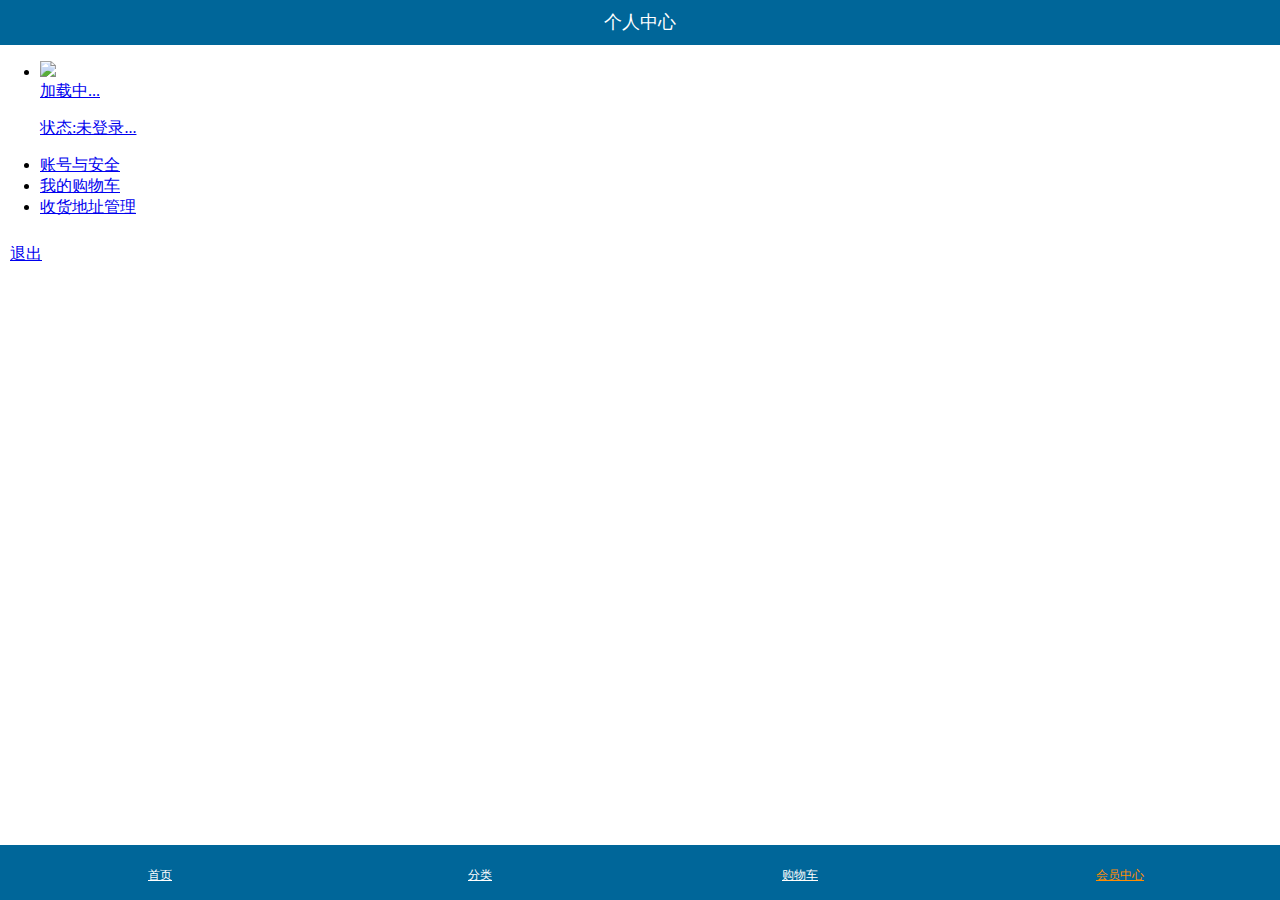
==== user/index.html @ bfe1b500 "购物车" ====
<!DOCTYPE html>
<html>

<head lang="en">
    <meta charset="UTF-8">
    <meta name="viewport" content="width=device-width,initial-scale=1.0,user-scalable=0" />
    <title>个人中心</title>
    <link type="image/x-icon" rel="shortcut icon" href="../images/favicon.ico">
    <link rel="stylesheet" href="../assets/mui/css/mui.css" />
    <link rel="stylesheet" href="../assets/fa/css/font-awesome.min.css" />
    <link rel="stylesheet" href="../css/common.css" />
    <link rel="stylesheet" href="../css/user.css" />
</head>

<body>
    <div class="lt_container">
        <header class="lt_topBar">
            <a class="btn_left" href="javascript:history.back();"><span class="mui-icon mui-icon-arrowleft"></span></a>
            <h3>个人中心</h3>
        </header>
        <div class="lt_content">
            <div class="lt_wrapper">
                <div class="mui-scroll-wrapper">
                    <div class="mui-scroll">
                        <ul class="mui-table-view mui-table-view-chevron">
                            <li class="mui-table-view-cell mui-media">
                                <a class="mui-navigate-right" href="login.html">
                                <img class="mui-media-object mui-pull-left head-img" id="head-img" src="../images/user.jpg">
                                <div class="mui-media-body">加载中...<p class="mui-ellipsis">状态:未登录...</p></div>
                            </a>
                            </li>
                            <li class="mui-table-view-cell">
                                <a href=# " class="mui-navigate-right ">账号与安全</a>
                        </li>
                        <li class="mui-table-view-cell ">
                            <a href="cart.html " class="mui-navigate-right ">我的购物车</a>
                        </li>
                        <li class="mui-table-view-cell ">
                            <a href="# " class="mui-navigate-right ">收货地址管理</a>
                        </li>
                    </ul>
                    <div class="p10 ">
                        <a href="javascript:; " class="mui-btn mui-block ">退出</a>
                    </div>
                </div>
            </div>
        </div>
    </div>
    <footer class="lt_tabBar ">
        <ul>
            <li><a href="../index.html "><span class="fa fa-home "></span><p>首页</p></a></li>
            <li><a href="../category.html "><span class="fa fa-bars "></span><p>分类</p></a></li>
            <li><a href="cart.html "><span class="fa fa-shopping-cart "></span><p>购物车</p></a></li>
            <li class="now "><a href="index.html "><span class="fa fa-user "></span><p>会员中心</p></a></li>
        </ul>
    </footer>
</div>
<script src="../assets/mui/js/mui.js "></script>
<script src="../assets/zepto/zepto.min.js "></script>
<script src="../js/common.js "></script>
<script src="../js/user/index.js "></script>
</body>
</html>
---- css/common.css ----
/*reset css*/
/*common css*/
/*大容器*/
.lt_container{
    position: absolute;
    left: 0;
    top: 0;
    background: #fff;
    width: 100%;
    height: 100%;
    overflow: hidden;
}
/*顶部通栏*/
.lt_topBar{
    width: 100%;
    height: 45px;
    background: #069;
    position: absolute;
    left: 0;
    top: 0;
}
.lt_topBar h3{
    font-size: 18px;
    line-height: 45px;
    text-align: center;
    color: #fff;
    margin: 0;
    font-weight: normal;
}
.lt_topBar a{
    position: absolute;
    top: 0;
    width: 45px;
    height: 45px;
    text-align: center;
    line-height: 45px;
    color: #fff;
}
.lt_topBar .btn_left{
    left: 0;
}
.lt_topBar .btn_left .mui-icon{
    font-weight: bold;
}
.lt_topBar .btn_right{
    right: 0;
}
/*主体内容*/
.lt_content{
    width: 100%;
    height: 100%;
    padding-top: 45px;
    padding-bottom: 55px;
}
.lt_content .lt_wrapper{
    width: 100%;
    height: 100%;
    position: relative;
}
/*底部页签*/
.lt_tabBar{
    width: 100%;
    height: 55px;
    background: #069;
    position: absolute;
    left: 0;
    bottom: 0;
}
.lt_tabBar ul{
    list-style: none;
    margin: 0;
    padding: 0;
}
.lt_tabBar ul li{
    width: 25%;
    float: left;
    text-align: center;
    padding-top: 10px;
}
.lt_tabBar ul li.now a{
    color: darkorange;
}
.lt_tabBar ul li.now a p{
    color: darkorange;
}
.lt_tabBar ul li a{
    color: #fff;
}
.lt_tabBar ul li a p{
    color: #fff;
    font-size: 12px;
    padding-bottom: 0;
    margin-bottom: 0;
}


/*model css*/

/*商品*/
.lt_product{
    padding: 0 10px;
    background: #fff;
}
.lt_product .item{
    width: 48%;
    float: left;
    text-align: center;
    box-shadow: 0 0 5px #ccc;
    margin-top: 10px;
    padding: 10px 5px;
}
/*even 偶数  odd 奇数*/
.lt_product .item:nth-child(even){
    margin-left: 4%;
}
.lt_product .item img{
    width: 100%;
    display: block;
    margin-bottom:5px;
}
.lt_product .mui-ellipsis-2{
    height: 41px;
}
.lt_product .item p{
    font-size: 12px;
}
.lt_product .item p span:first-child{
    color: red;
}
.lt_product .item p span:last-child{
    color: grey;
    text-decoration: line-through;
}

/*加载中效果*/
.loading{
    min-height: 250px;
    width: 100%;
    text-align: center;
    line-height: 250px;
}
.loading .mui-icon{
    color: #069;
    animation: rotateLoading 1s infinite;
}
@keyframes rotateLoading {
    from{
        transform: rotate(0deg);
        -webkit-transform: rotate(0deg);
    }
    to{
        transform: rotate(360deg);
        -webkit-transform: rotate(360deg);
    }
}
/*webkit兼容*/
@-webkit-keyframes rotateLoading {
    from{
        transform: rotate(0deg);
        -webkit-transform: rotate(0deg);
    }
    to{
        transform: rotate(360deg);
        -webkit-transform: rotate(360deg);
    }
}
---- css/user.css ----
.p10{
    padding: 10px;
}
/*cart*/
.lt_proImg{
    width: 60px;
    height: 60px;
    float:left;
}
.lt_proImg img{
    width: 100%;
    height: 100%;
    display: block;
}
.lt_proInfo{
    overflow: hidden;
    padding: 0 10px;
}
.lt_proInfo input{
    position: absolute;
    left: 25px;
    bottom: 2px;
}
.lt_proInfo .name{
    color: #333;
    margin-bottom: 5px;
}
.lt_proInfo .price{
    color: red;
}
.lt_proInfo .oldPrice{
    text-decoration: line-through;
    font-size: 12px;
}
.lt_proInfo .num{
    float: right;
}

.lt_cart{
    position: absolute;
    left: 0;
    bottom: 55px;
    height: 30px;
    line-height: 30px;
    padding: 0 10px;
    border-top: 1px solid #ccc;
    width: 100%;
    background: #f5f5f5;
    z-index: 997;
}
.lt_cart > div{
    font-size: 12px;
    color: red;
    font-weight: bold;
}
.lt_cart > a{
    position: absolute;
    background: red;
    right: 0;
    top: 0;
    padding: 0 15px;
    font-size: 12px;
    color: #fff;
}
.lt_content_cart{
    padding-bottom: 85px;
}

.lt_cart_edit{
    text-align: left;
}
.lt_cart_edit strong{
    display: inline-block;
}
.lt_cart_edit span{
    display: inline-block;
    background: #f5f5f5;
    border: 1px solid #ddd;
    margin-right: 3px;
    margin-bottom: 5px;
    padding: 0 5px;
}
.lt_cart_edit span.now{
    background: #069;
}
.lt_cart_edit .mui-numbox{
    height: 26px;
}
// 购物车
.It_box{
 text-align: left;
}
.lt_item{
    margin-top: 12px;
 text-align: left;
}
.lt_item .size{
    padding: 5px;
    margin: 0 5px;
    background: #f5f5f5;
    border: 1px solid #ccc;
    line-height: 36px;
    font-size: 12px;
}
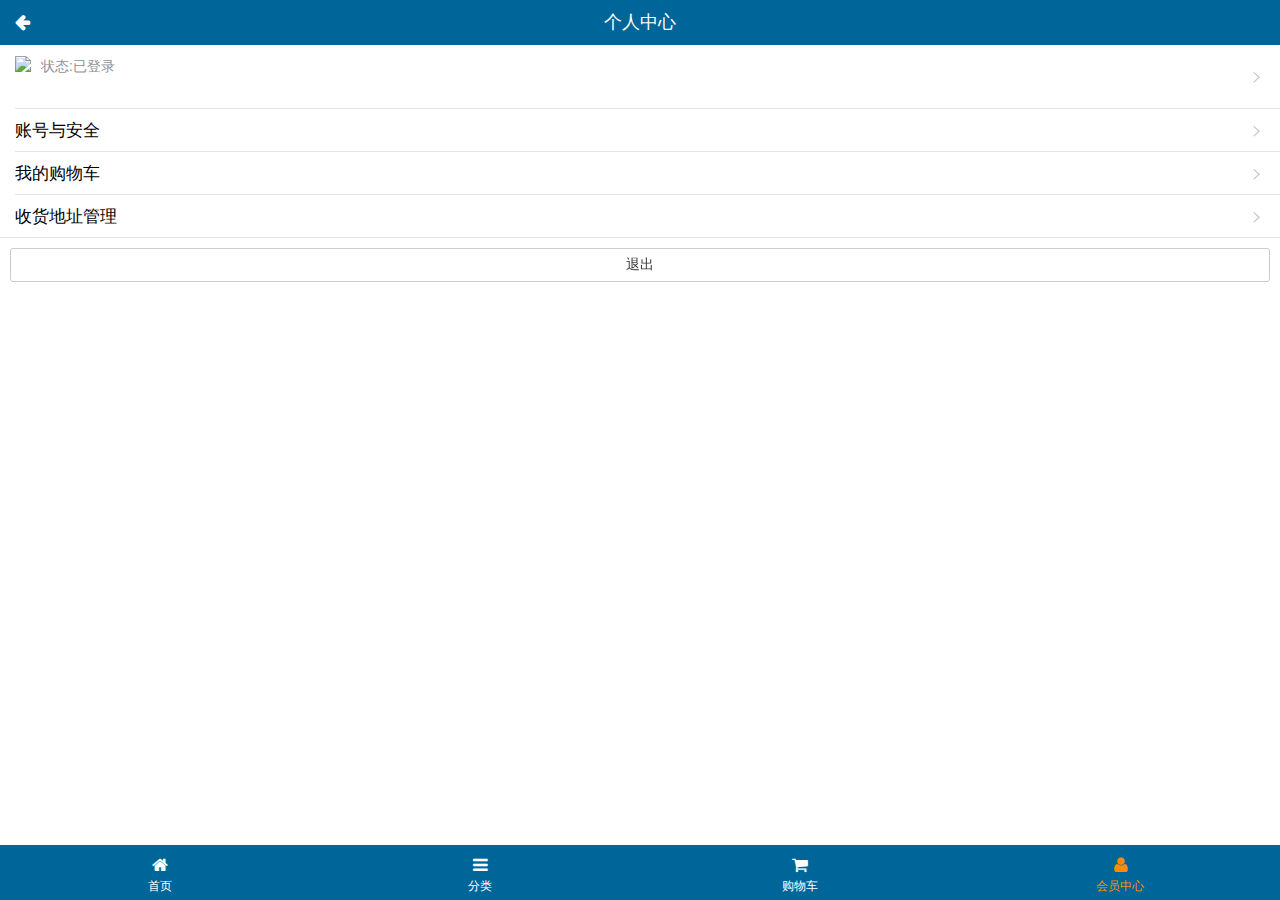
==== commit 1740439f: "用户界面搭建" ====
--- a/user/index.html
+++ b/user/index.html
@@ -15,7 +15,7 @@
 <body>
     <div class="lt_container">
         <header class="lt_topBar">
-            <a class="btn_left" href="javascript:history.back();"><span class="mui-icon mui-icon-arrowleft"></span></a>
+            <a class="btn_left" href="javascript:history.back();"><span class="mui-icon fa fa-arrow-left"></span></a>
             <h3>个人中心</h3>
         </header>
         <div class="lt_content">
--- a/css/user.css
+++ b/css/user.css
@@ -102,3 +102,47 @@
     line-height: 36px;
     font-size: 12px;
 }
+.lt_item .size.now {
+    background: red;
+    color: #fff;
+}
+.cz_container {
+    padding-top: 45px;
+    padding-bottom: 50px;
+    height: 100%;
+    width: 100%;
+    position: relative;
+}
+.form_box {
+    padding: 10px;
+}
+[type="text"][name="code"] {
+    width: 60%;
+    float: left;
+}
+.mui-input-row .btn_getCode {
+    width: 35%;
+    float: left;
+    margin-left: 5%;
+    height: 40px;
+}
+.btn_updatePass {
+    width: 100%;
+    margin: 20px 0;
+}
+.btn_register{
+    width: 100%;
+    margin: 20px 0;
+}
+.cz_text {
+    font-size: 12px;
+     height: 20px;
+    line-height: 20px;
+}
+.cz_text a {
+    float: right;
+}
+.btn_submit{
+    width: 100%;
+    margin: 20px 0;
+}